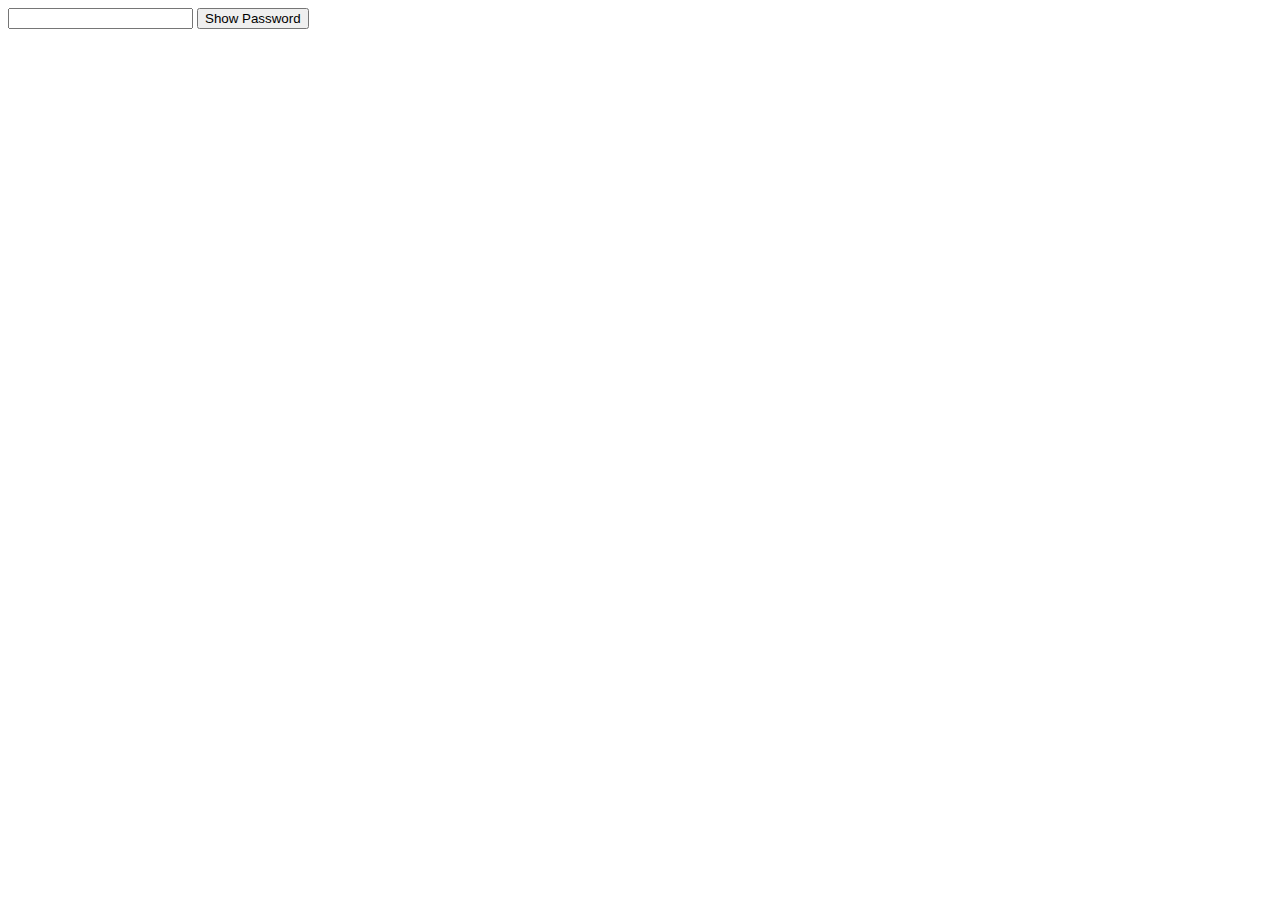
==== 02-password-toggle/index.html @ 15c9ca11 "adds html-skeleton, styles-link and script-tag to index.html" ====
<!DOCTYPE html>
<html lang="en">

<head>
    <meta charset="UTF-8">
    <meta http-equiv="X-UA-Compatible" content="IE=edge">
    <meta name="viewport" content="width=device-width, initial-scale=1.0">
    <title>02-password-toggle</title>
    <link rel="stylesheet" href="style.css">
</head>

<body>
    <input type="password">
    <button>Show Password</button>
    <script src="script.js"></script>
</body>

</html>
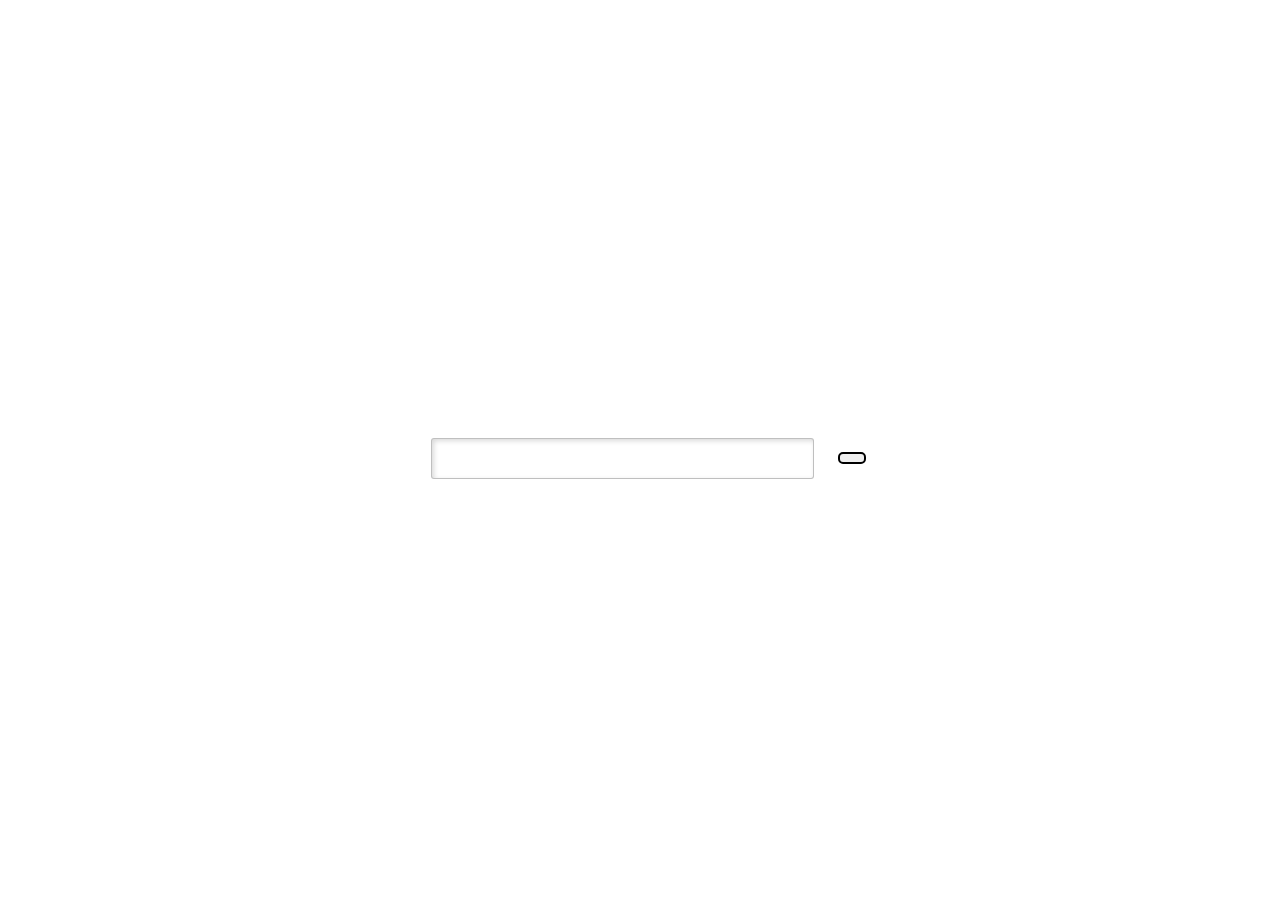
==== commit 6307944a: "modifies index.html" ====
--- a/02-password-toggle/index.html
+++ b/02-password-toggle/index.html
@@ -11,7 +11,7 @@
 
 <body>
     <input type="password">
-    <button>Show Password</button>
+    <button></button>
     <script src="script.js"></script>
 </body>
 
--- a/02-password-toggle/style.css
+++ b/02-password-toggle/style.css
@@ -0,0 +1,35 @@
+:root {
+  font-size: 16px;
+}
+
+html,
+* {
+  font-family: "Courier New", Courier, monospace;
+  box-sizing: border-box;
+}
+
+body {
+  width: 100vw;
+  height: 100vh;
+  display: flex;
+  gap: 1.5rem;
+  justify-content: center;
+  align-items: center;
+}
+
+input {
+  font-size: 1.75rem;
+  padding: 0.25rem 0.75rem;
+  border: 1px solid rgba(0, 0, 0, 0.25);
+  border-radius: 3px;
+  box-shadow: 2px 2px 5px inset rgba(0, 0, 0, 0.15);
+}
+
+button {
+  color: black;
+  font-size: 1.75rem;
+  font-weight: 500;
+  padding: 0.25rem 0.75rem;
+  border: 2px solid black;
+  border-radius: 5px;
+}
